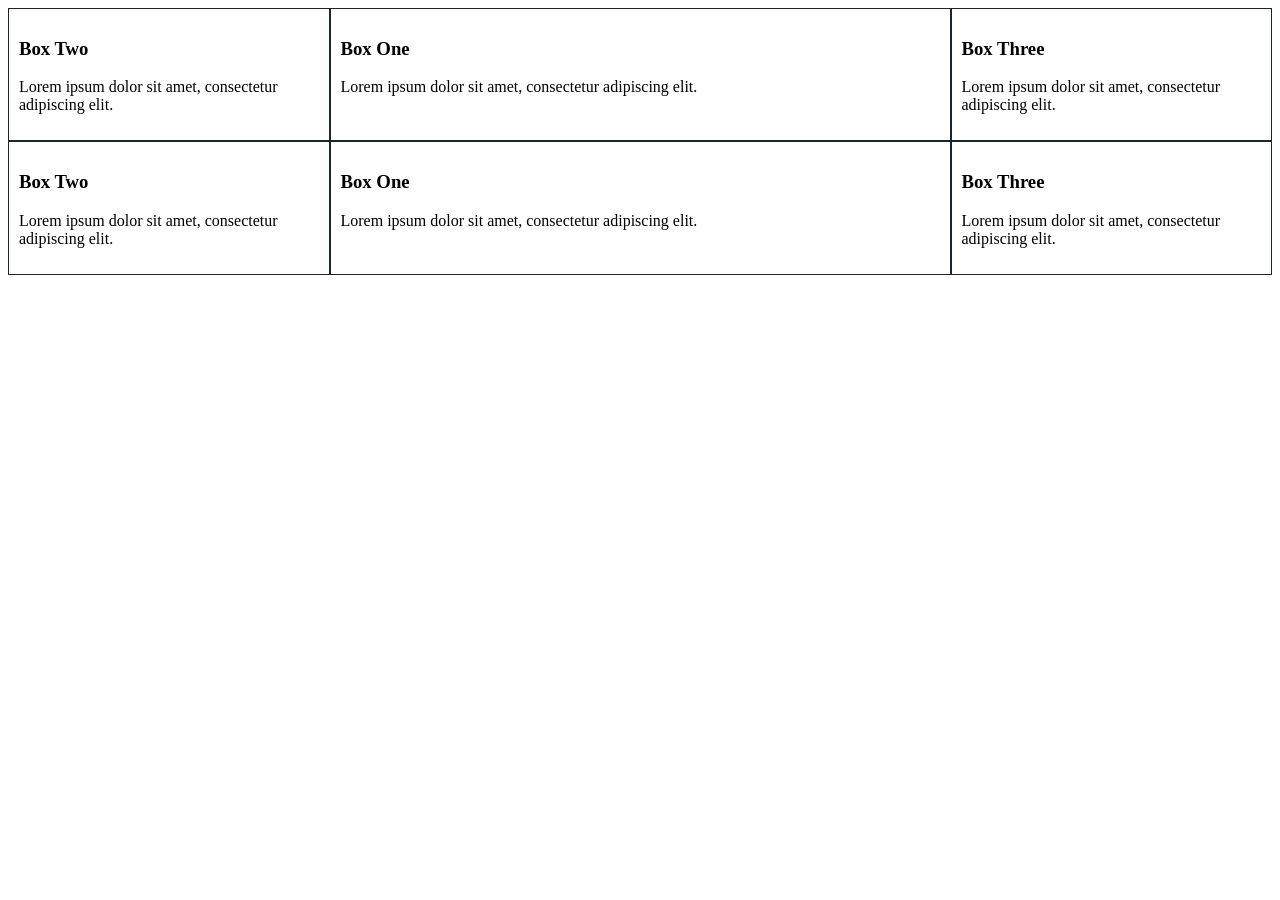
==== htmlcourse.html/index.html @ 4026692e "22 november 21" ====
<!DOCTYPE html>
<html lang="en">
<head>
    <meta charset="UTF-8">
    <meta http-equiv="X-UA-Compatible" content="IE=edge">
    <meta name="viewport" content="width=device-width, initial-scale=1.0">
    <title>belajar css</title>
    <link rel="stylesheet" href="style.css">
</head>
<body>
    <section id="container">
        <div class="container-1">
            <div class="box-1">
                <h3>Box One</h3>
                <p>Lorem ipsum dolor sit amet, consectetur adipiscing elit.</p>
            </div>
            <div class="box-2">
                <h3>Box Two</h3>
                <p>Lorem ipsum dolor sit amet, consectetur adipiscing elit.</p>
            </div>
            <div class="box-3">
                <h3>Box Three</h3>
                <p>Lorem ipsum dolor sit amet, consectetur adipiscing elit.</p>
            </div>
        </div>

        <section id="container2">
            <div class="container-2">
                <div class="box-1">
                    <h3>Box One</h3>
                    <p>Lorem ipsum dolor sit amet, consectetur adipiscing elit.</p>
                </div>
                <div class="box-2">
                    <h3>Box Two</h3>
                    <p>Lorem ipsum dolor sit amet, consectetur adipiscing elit.</p>
                </div>
                <div class="box-3">
                    <h3>Box Three</h3>
                    <p>Lorem ipsum dolor sit amet, consectetur adipiscing elit.</p>
                </div>
            </div>
        </section>
    </section>
</body>
</html>
---- htmlcourse.html/style.css ----
/* container1 */
#container .container-1 {
    display: flex;
}
#container .container-2 {
    display: flex;
    justify-content: space-between;
}
#container .container-1 div, .container-2 div {
    border: 1px #1b262c solid;
    padding: 10px;
}
#container .box-1 {
    flex: 2;
    order: 2;
}
#container .box-2 {
    flex: 1;
    order: 1;
}
#container .box-3 {
    flex: 1; 
    order: 3;
}
#container .container-2 {
    flex-basis: 30%;
}
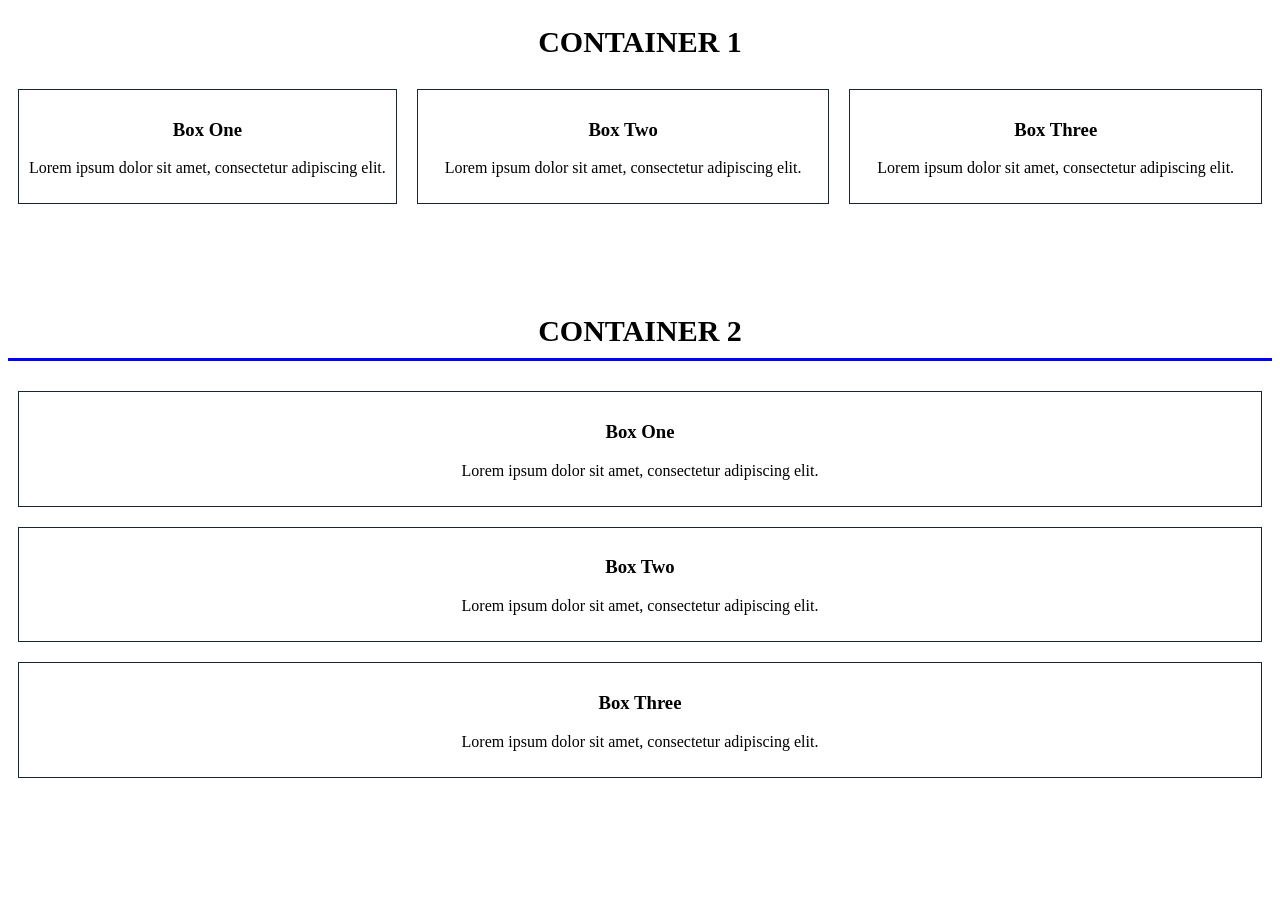
==== commit 6839f6c2: "terbaru 13 des" ====
--- a/htmlcourse.html/index.html
+++ b/htmlcourse.html/index.html
@@ -9,6 +9,7 @@
 </head>
 <body>
     <section id="container">
+        <h1>CONTAINER 1</h1>
         <div class="container-1">
             <div class="box-1">
                 <h3>Box One</h3>
@@ -26,6 +27,7 @@
 
         <section id="container2">
             <div class="container-2">
+                <h1>CONTAINER 2</h1>
                 <div class="box-1">
                     <h3>Box One</h3>
                     <p>Lorem ipsum dolor sit amet, consectetur adipiscing elit.</p>
--- a/htmlcourse.html/style.css
+++ b/htmlcourse.html/style.css
@@ -1,27 +1,60 @@
 /* container1 */
+#container h1 {
+    text-align: center;
+    font-size: 30px;
+    margin-bottom: 20px;
+}
+#container .container-2 h1 {
+    text-align: center;
+    font-size: 30px;
+    margin-bottom: 30px;
+    border-bottom: 3px solid blue;
+    padding-bottom: 10px;
+}
 #container .container-1 {
     display: flex;
 }
 #container .container-2 {
-    display: flex;
     justify-content: space-between;
 }
 #container .container-1 div, .container-2 div {
     border: 1px #1b262c solid;
     padding: 10px;
+    margin: 10px;
 }
-#container .box-1 {
+#container .box-1 h3, p{
     flex: 2;
     order: 2;
+    text-align: center;
 }
 #container .box-2 {
     flex: 1;
     order: 1;
+    text-align: center;
 }
 #container .box-3 {
     flex: 1; 
     order: 3;
+    text-align: center;
 }
 #container .container-2 {
-    flex-basis: 30%;
+    flex-basis: auto;
+    margin-top: 100px;
 }
+#container .container-2 div {
+    margin-bottom: 20px;
+}
+@media (max-width: 375px) {
+    .container-2 {
+        margin-top: 110px;
+    }
+    .container-2 div{
+        margin: 10px;
+        margin-top: auto;
+        color: red;
+    }
+    .container-1 div {
+        margin: 10px;
+        color: blue;
+    }
+}
